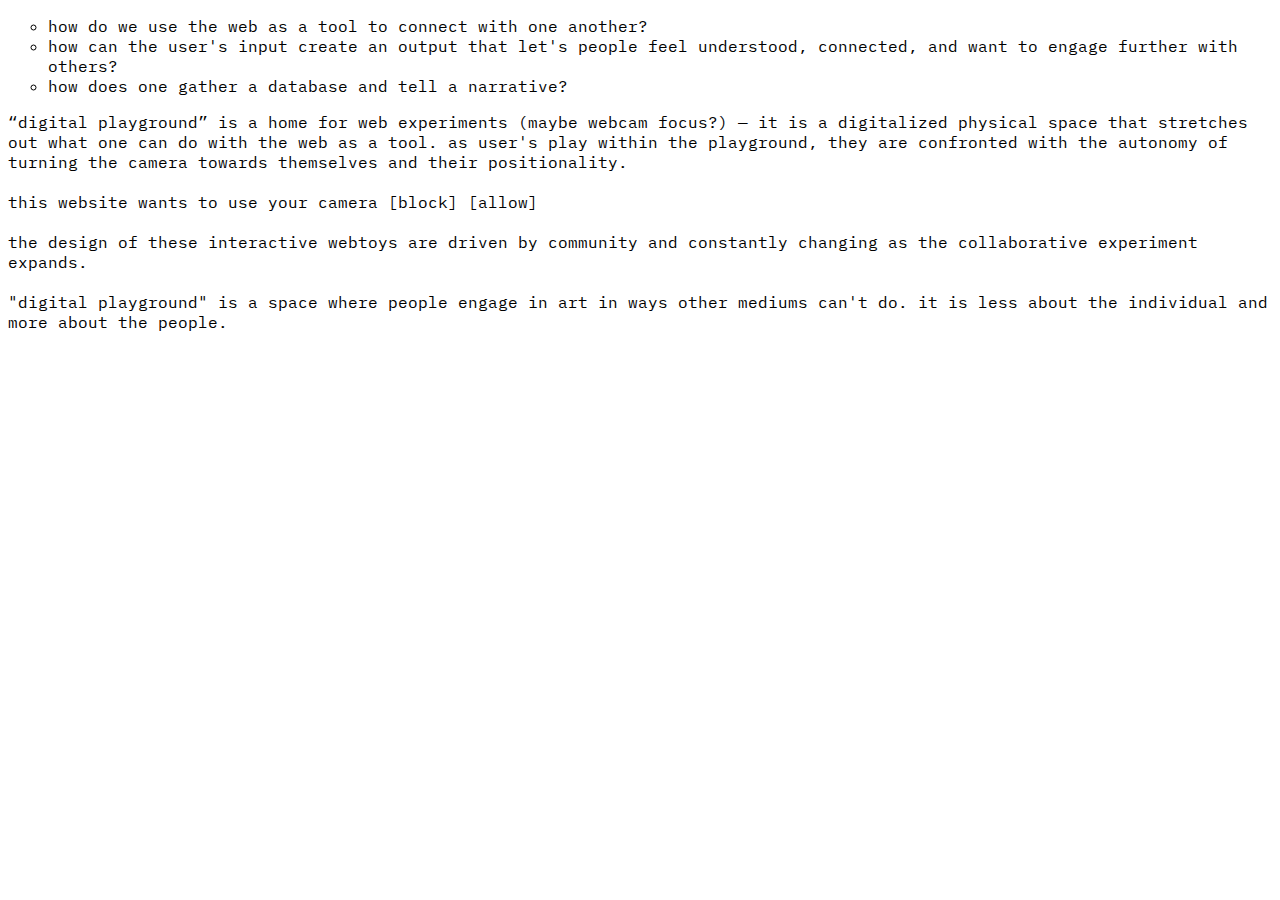
==== description.html @ b9031d57 "first push !!" ====
<!DOCTYPE html>

<html>
  <head>
    <meta charset="utf-8" />
    <meta http-equiv="X-UA-Compatible" content="IE=edge" />
    <title></title>
    <meta name="description" content="" />
    <meta name="viewport" content="width=device-width, initial-scale=1" />

    <link rel="preconnect" href="https://fonts.googleapis.com" />
    <link rel="preconnect" href="https://fonts.gstatic.com" crossorigin />
    <link
      href="https://fonts.googleapis.com/css2?family=IBM+Plex+Mono:ital@0;1&display=swap"
      rel="stylesheet"
    />

    <style>
      * {
        font-family: "IBM Plex Mono", monospace;
      }
      ul {
        list-style-type: circle;
      }
    </style>
  </head>

  <body>
    <p>
      <ul>
        <li>how do we use the web as a tool to connect with one another?</li>
        <li>how can the user's input create an output that let's people
        feel understood, connected, and want to engage further with others?</li>
        <li>how does one gather a database and tell a narrative?</li>
      </ul>
      <!-- <br /><br /> -->
      “digital playground” is a home for web experiments (maybe webcam focus?) —
      it is a digitalized physical space that stretches out what one can do with
      the web as a tool. as user's play within the playground, they are
      confronted with the autonomy of turning the camera towards themselves and
      their positionality. <br /><br />
      this website wants to use your camera [block] [allow]<br /><br />
      the design of these interactive webtoys are driven by community and
      constantly changing as the collaborative experiment expands.<br /><br />
      "digital playground" is a space where people engage in art in ways other
      mediums can't do. it is less about the individual and more about the
      people.
      <br /><br />
    </p>

    <script>
      document.addEventListener("DOMContentLoaded", function () {
        // Add click event listener to the list items with id 'bold'
        var boldElements = document.querySelectorAll("#bold");
        boldElements.forEach(function (element) {
          element.addEventListener("click", function () {
            // Change the id to 'bold-1' when clicked
            element.id = "bold-1";
          });
        });
      });
    </script>
  </body>
</html>
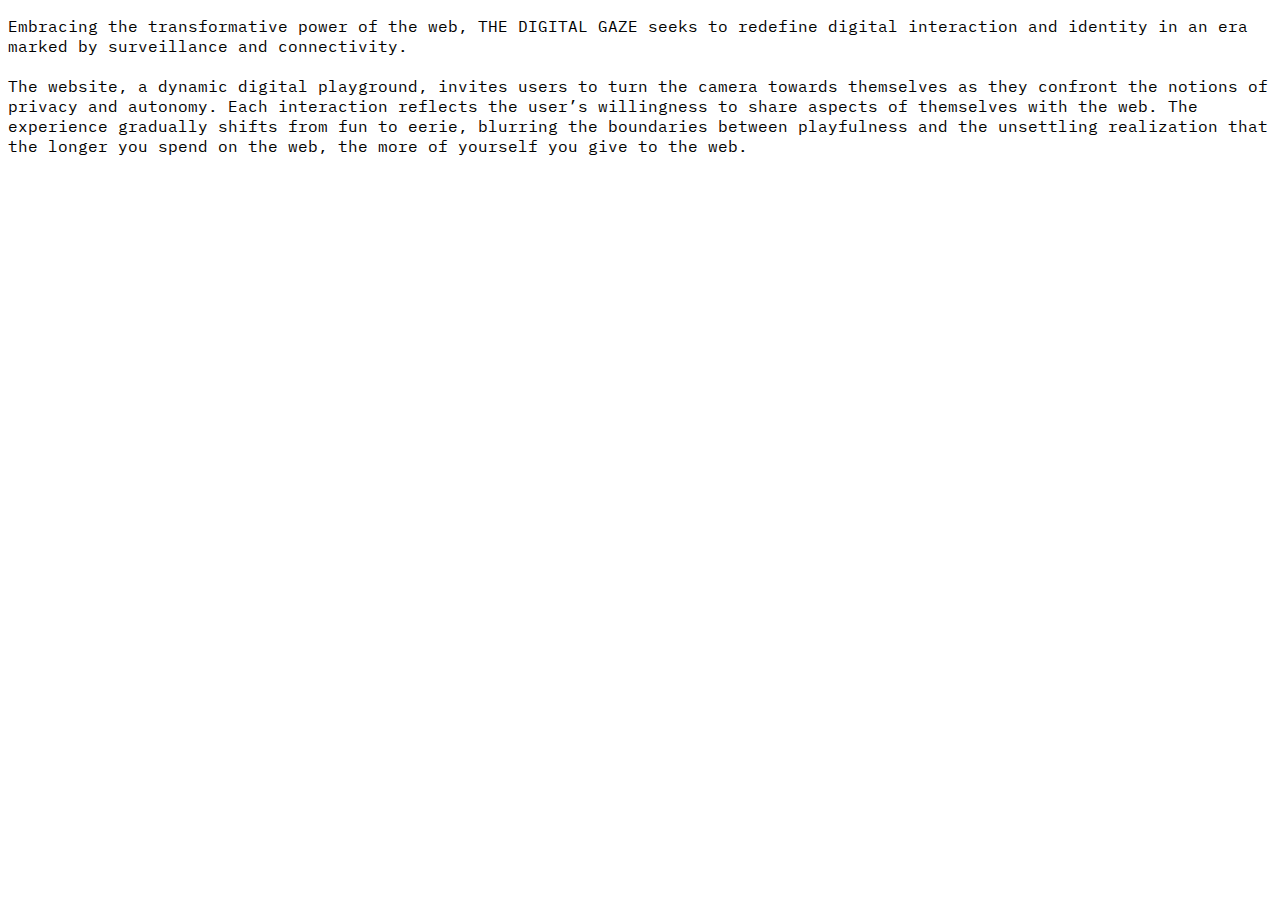
==== commit 57703d7b: "push" ====
--- a/description.html
+++ b/description.html
@@ -26,26 +26,16 @@
   </head>
 
   <body>
-    <p>
-      <ul>
-        <li>how do we use the web as a tool to connect with one another?</li>
-        <li>how can the user's input create an output that let's people
-        feel understood, connected, and want to engage further with others?</li>
-        <li>how does one gather a database and tell a narrative?</li>
-      </ul>
-      <!-- <br /><br /> -->
-      “digital playground” is a home for web experiments (maybe webcam focus?) —
-      it is a digitalized physical space that stretches out what one can do with
-      the web as a tool. as user's play within the playground, they are
-      confronted with the autonomy of turning the camera towards themselves and
-      their positionality. <br /><br />
-      this website wants to use your camera [block] [allow]<br /><br />
-      the design of these interactive webtoys are driven by community and
-      constantly changing as the collaborative experiment expands.<br /><br />
-      "digital playground" is a space where people engage in art in ways other
-      mediums can't do. it is less about the individual and more about the
-      people.
-      <br /><br />
+    <p class="a">
+      Embracing the transformative power of the web, THE DIGITAL GAZE seeks to
+      redefine digital interaction and identity in an era marked by
+      surveillance and connectivity. <br> <br>The website, a dynamic digital
+      playground, invites users to turn the camera towards themselves as they
+      confront the notions of privacy and autonomy. Each interaction reflects
+      the user’s willingness to share aspects of themselves with the web. The
+      experience gradually shifts from fun to eerie, blurring the boundaries
+      between playfulness and the unsettling realization that the longer you
+      spend on the web, the more of yourself you give to the web.
     </p>
 
     <script>
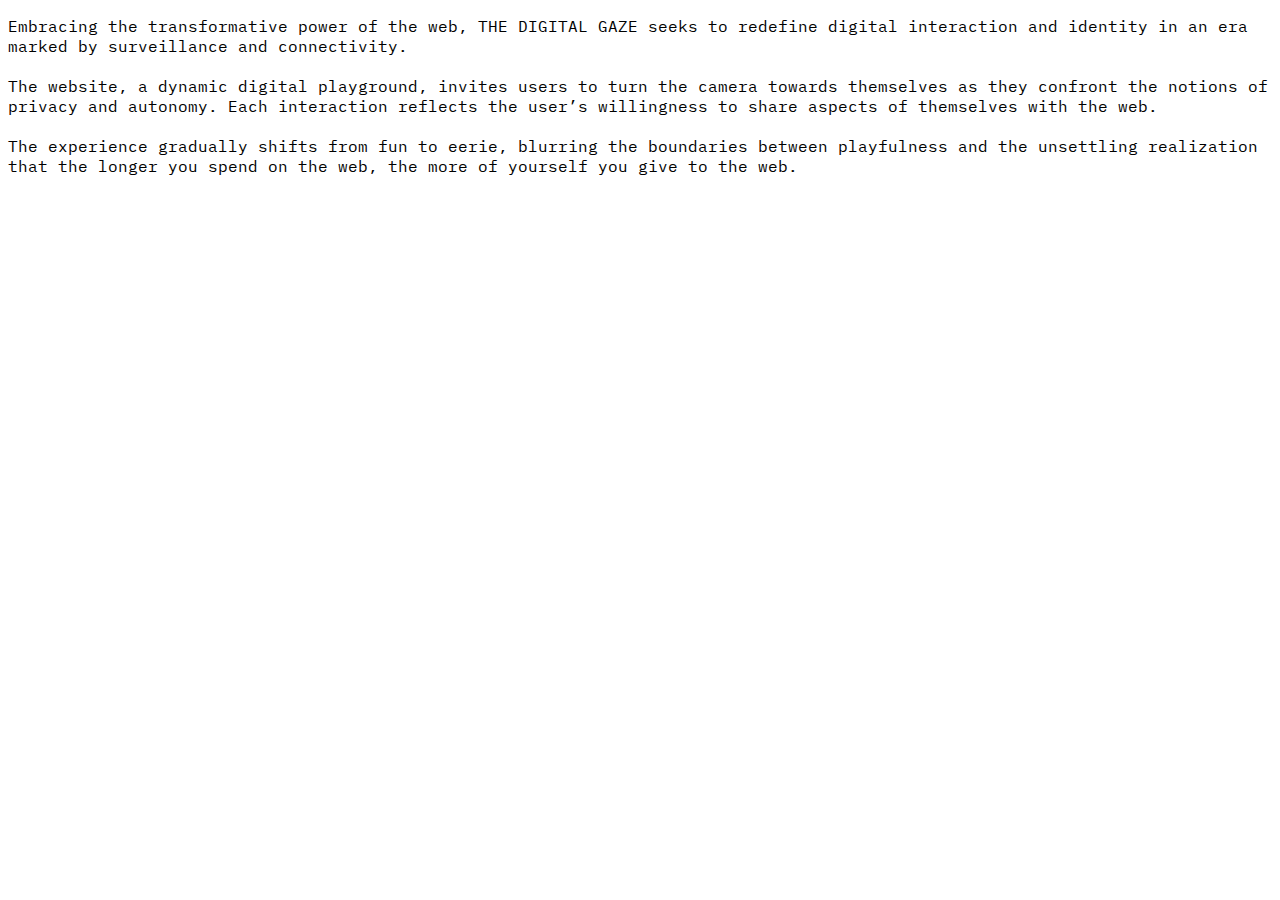
==== commit 35269bc5: "push" ====
--- a/description.html
+++ b/description.html
@@ -28,14 +28,15 @@
   <body>
     <p class="a">
       Embracing the transformative power of the web, THE DIGITAL GAZE seeks to
-      redefine digital interaction and identity in an era marked by
-      surveillance and connectivity. <br> <br>The website, a dynamic digital
-      playground, invites users to turn the camera towards themselves as they
-      confront the notions of privacy and autonomy. Each interaction reflects
-      the user’s willingness to share aspects of themselves with the web. The
-      experience gradually shifts from fun to eerie, blurring the boundaries
-      between playfulness and the unsettling realization that the longer you
-      spend on the web, the more of yourself you give to the web.
+      redefine digital interaction and identity in an era marked by surveillance
+      and connectivity. <br />
+      <br />The website, a dynamic digital playground, invites users to turn the
+      camera towards themselves as they confront the notions of privacy and
+      autonomy. Each interaction reflects the user’s willingness to share
+      aspects of themselves with the web. <br />
+      <br />The experience gradually shifts from fun to eerie, blurring the
+      boundaries between playfulness and the unsettling realization that the
+      longer you spend on the web, the more of yourself you give to the web.
     </p>
 
     <script>
